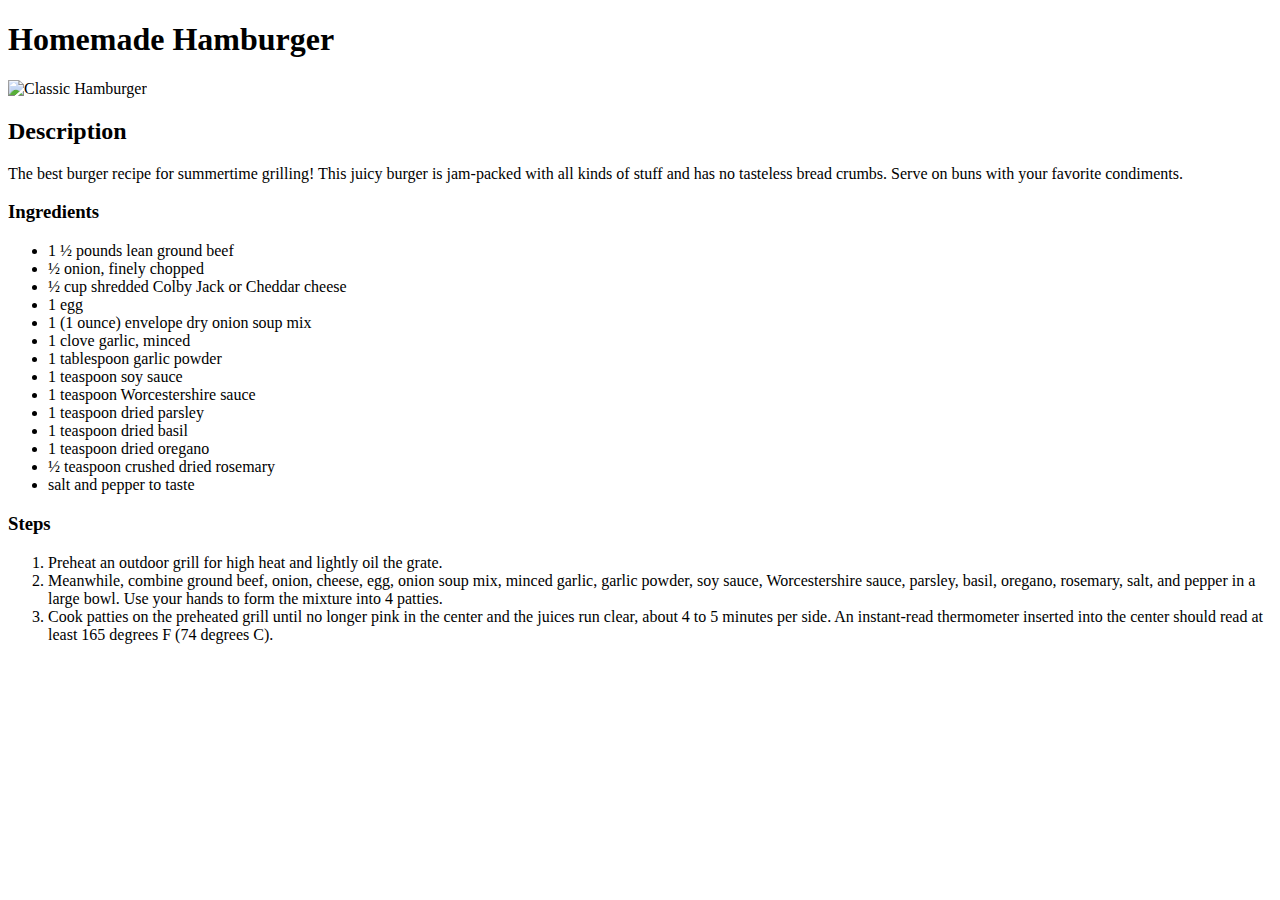
==== recipes/hamburger.html @ 3545509a "Create new recipe HTML files with image and lists" ====
<!DOCTYPE html>
<html lang="en">
<head>
    <meta charset="UTF-8">
    <meta http-equiv="X-UA-Compatible" content="IE=edge">
    <meta name="viewport" content="width=device-width, initial-scale=1.0">
    <title>Classic Hamburger</title>
</head>
<body>
    <h1>Homemade Hamburger</h1>
    <img src="./images/hamburger.jpg" alt="Classic Hamburger">
        <h2>Description</h2>
            <p>The best burger recipe for summertime grilling! This juicy burger is jam-packed with all kinds of stuff and has no tasteless bread crumbs. Serve on buns with your favorite condiments.</p>
                <h3>Ingredients</h3>
                    <ul>
                        <li>1 ½ pounds lean ground beef</li>
                        <li>½ onion, finely chopped</li>
                        <li>½ cup shredded Colby Jack or Cheddar cheese</li>
                        <li>1 egg</li>
                        <li>1 (1 ounce) envelope dry onion soup mix</li>
                        <li>1 clove garlic, minced</li>
                        <li>1 tablespoon garlic powder</li>
                        <li>1 teaspoon soy sauce</li>
                        <li>1 teaspoon Worcestershire sauce</li>
                        <li>1 teaspoon dried parsley</li>
                        <li>1 teaspoon dried basil</li>
                        <li>1 teaspoon dried oregano</li>
                        <li>½ teaspoon crushed dried rosemary</li>
                        <li>salt and pepper to taste</li>
                    </ul>
                <h3>Steps</h3>
                    <ol>
                        <li>Preheat an outdoor grill for high heat and lightly oil the grate.</li>
                        <li>Meanwhile, combine ground beef, onion, cheese, egg, onion soup mix, minced garlic, garlic powder, soy sauce, Worcestershire sauce, parsley, basil, oregano, rosemary, salt, and pepper in a large bowl. Use your hands to form the mixture into 4 patties.</li>
                        <li>Cook patties on the preheated grill until no longer pink in the center and the juices run clear, about 4 to 5 minutes per side. An instant-read thermometer inserted into the center should read at least 165 degrees F (74 degrees C).</li>
                    </ol>
</body>
</html>
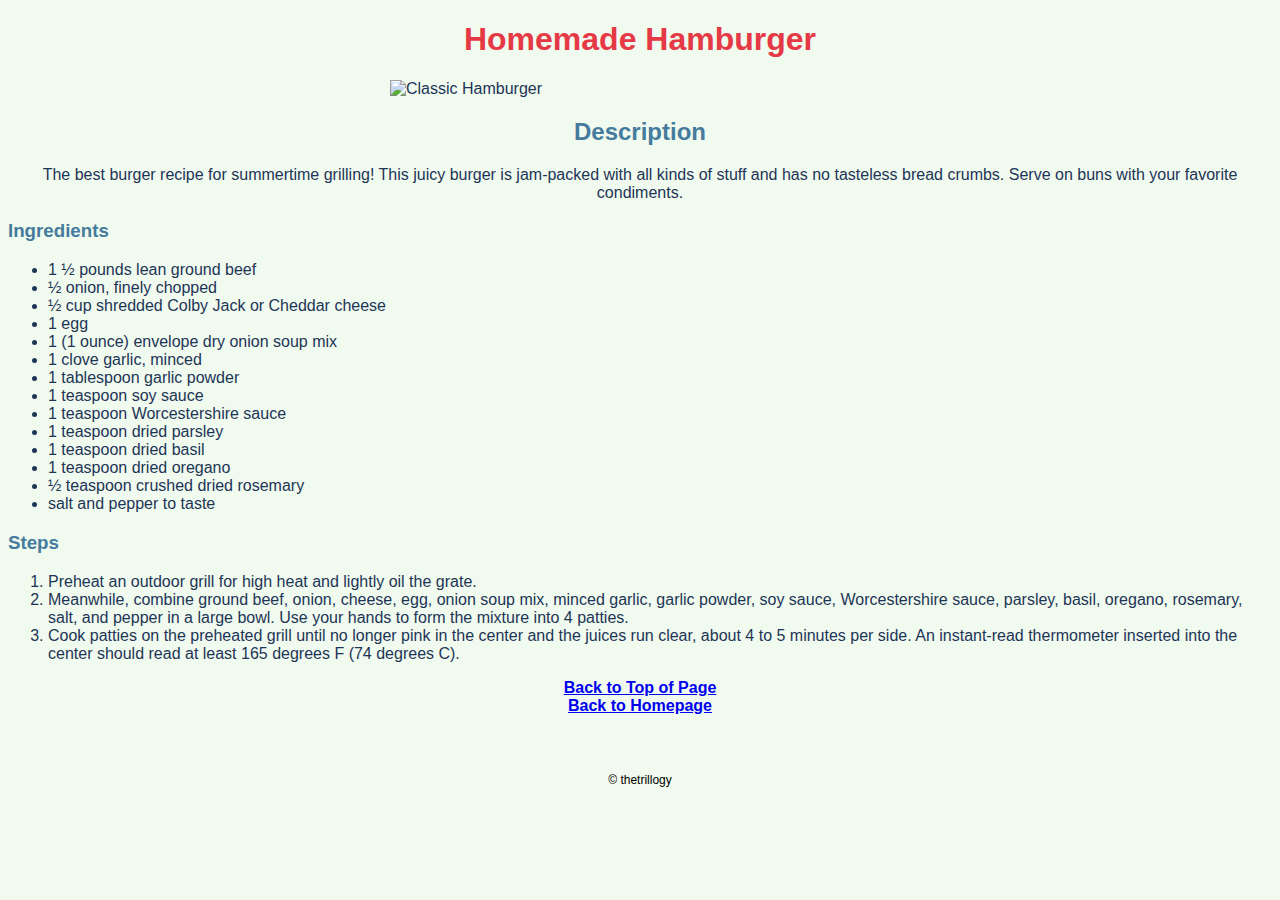
==== commit f4e0d213: "Add styles and reorganize CSS file" ====
--- a/recipes/hamburger.html
+++ b/recipes/hamburger.html
@@ -5,13 +5,16 @@
     <meta http-equiv="X-UA-Compatible" content="IE=edge">
     <meta name="viewport" content="width=device-width, initial-scale=1.0">
     <title>Classic Hamburger</title>
+    <link rel="stylesheet" href="../styles/styles.css">
 </head>
 <body>
-    <h1>Homemade Hamburger</h1>
-    <img src="./images/hamburger.jpg" alt="Classic Hamburger">
-        <h2>Description</h2>
-            <p>The best burger recipe for summertime grilling! This juicy burger is jam-packed with all kinds of stuff and has no tasteless bread crumbs. Serve on buns with your favorite condiments.</p>
-                <h3>Ingredients</h3>
+    <h1 class="header">Homemade Hamburger</h1>
+    <img class="hamburger-img" src="./images/hamburger.jpg" alt="Classic Hamburger">
+        <div class="description-container">
+            <h2 class="header sub-headers">Description</h2>
+                <p>The best burger recipe for summertime grilling! This juicy burger is jam-packed with all kinds of stuff and has no tasteless bread crumbs. Serve on buns with your favorite condiments.</p>
+        </div>
+                <h3 class="sub-headers">Ingredients</h3>
                     <ul>
                         <li>1 ½ pounds lean ground beef</li>
                         <li>½ onion, finely chopped</li>
@@ -28,11 +31,21 @@
                         <li>½ teaspoon crushed dried rosemary</li>
                         <li>salt and pepper to taste</li>
                     </ul>
-                <h3>Steps</h3>
+                <h3 class="sub-headers">Steps</h3>
                     <ol>
                         <li>Preheat an outdoor grill for high heat and lightly oil the grate.</li>
                         <li>Meanwhile, combine ground beef, onion, cheese, egg, onion soup mix, minced garlic, garlic powder, soy sauce, Worcestershire sauce, parsley, basil, oregano, rosemary, salt, and pepper in a large bowl. Use your hands to form the mixture into 4 patties.</li>
                         <li>Cook patties on the preheated grill until no longer pink in the center and the juices run clear, about 4 to 5 minutes per side. An instant-read thermometer inserted into the center should read at least 165 degrees F (74 degrees C).</li>
                     </ol>
 </body>
+
+<footer class="footer">
+    <div class="redirect-container">             
+        <a class="redirect" href="#top">Back to Top of Page</a> 
+        <br> 
+        <a class="redirect" href="../index.html">Back to Homepage</a>  
+    </div>
+    <p class="copyright">© thetrillogy</p>
+</footer>
+
 </html>--- a/styles/styles.css
+++ b/styles/styles.css
@@ -0,0 +1,83 @@
+/*Body Container*/
+body {
+    background-color: #f1faee;
+    font-family: Arial, Helvetica, sans-serif;
+    color: #1d3557;
+}
+
+/*Header Styles*/
+.header {
+    color: #e63946;
+    text-align: center;
+}
+
+.sub-headers {
+    color: #457b9d;
+}
+
+/*Image Styles*/
+img {
+    display: block;
+    height: auto;
+    margin-left: auto;
+    margin-right: auto;
+    width: 500px;
+}
+
+.pizza-img { /*Pizza Image*/
+    height: 500px;
+    width: 500px;
+}
+
+/*Homepage Styles*/
+div.list-container {
+    text-align: center;
+}
+
+.list-home {
+    color: #457b9d;
+    font-size: 18px;
+    display: inline-block;
+    margin-left: auto;
+    margin-right: auto;
+}
+
+/*Recipe Styles*/
+.description-container {
+    text-align: center;
+}
+
+/*Pizza Styles*/
+.history-pizza {
+    font-weight: 800;
+}
+
+
+
+/*Footer Container and Styles*/
+footer {
+    position: relative;
+    height: 120px;
+    width: 100%;
+    background-color: #f1faee;
+}
+
+.redirect-container {
+    text-align: center;
+}
+
+.redirect {
+    display: inline-block;
+    font-weight: 800;
+    margin-left: auto;
+    margin-right: auto;
+}
+
+p.copyright {
+    position: absolute;
+    width: 100%;
+    color: black;
+    font-size: 12px;
+    text-align: center;
+    bottom:0;
+}